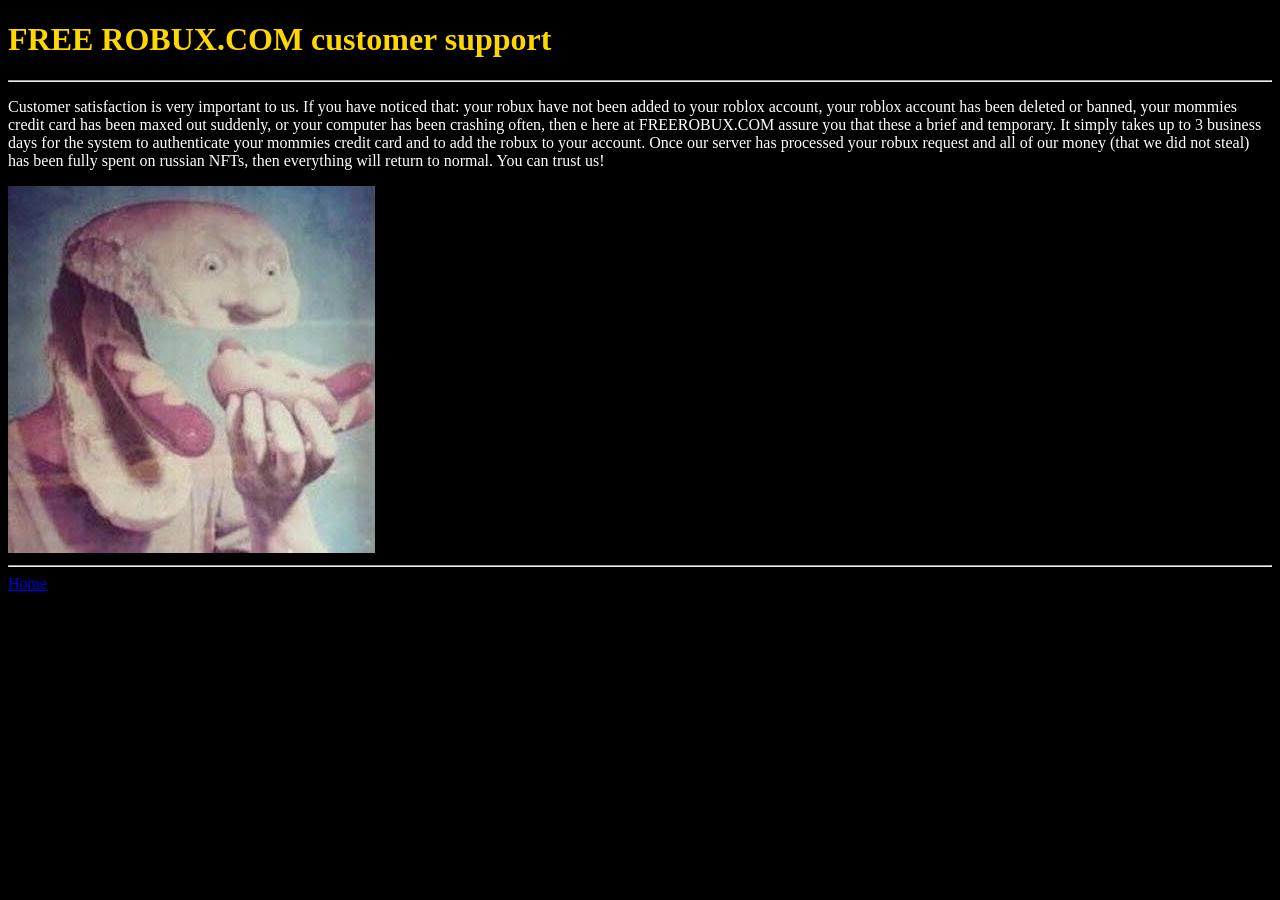
==== support.html @ 73806961 "Website" ====
<!DOCTYPE html>
<html>
    <head>
        <title>FREEROBUX support</title>
    </head>

    <body>
        <h1>FREE ROBUX.COM customer support</h1>

        <hr>

        <p>
            Customer satisfaction is very important to us.
            If you have noticed that:
            your robux have not been added to your roblox account,
            your roblox account has been deleted or banned,
            your mommies credit card has been maxed out suddenly,
            or your computer has been crashing often,
            then e here at FREEROBUX.COM assure you that these a brief and temporary.
            It simply takes up to 3 business days for the system to authenticate your mommies credit card
            and to add the robux to your account. Once our server has processed your robux request and
            all of our money (that we did not steal) has been fully spent on russian NFTs,
            then everything will return to normal. You can trust us!
        </p>
        <img src="confirmation.jpg">

        <hr><a href="index.html">Home</a>
    </body>

    <link rel="stylesheet" href="styles.css">
</html>
---- styles.css ----
h1 {
    color: gold;
}
html {
    background-color: black;
    color: white;
}
button {
    background-color: gold;
    border-color: goldenrod;
    transition: font-size 0.3s;
}
button:hover {
    font-size: 125%;
}
textarea {
    background-color: gold;
    border-color: goldenrod;
}

.error {
    color: red;
}
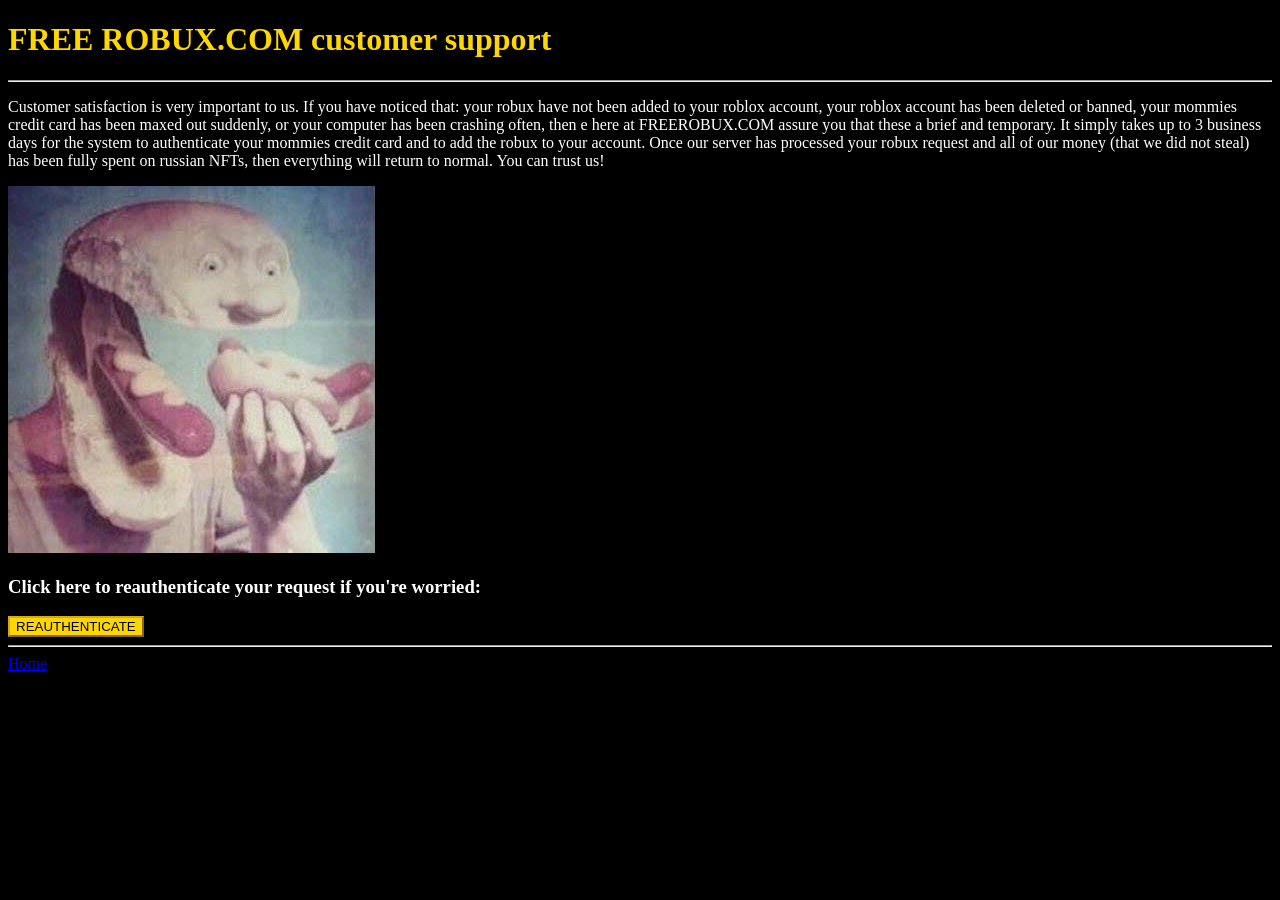
==== commit c5cd9dc4: "Add files via upload" ====
--- a/support.html
+++ b/support.html
@@ -22,10 +22,14 @@
             all of our money (that we did not steal) has been fully spent on russian NFTs,
             then everything will return to normal. You can trust us!
         </p>
-        <img src="confirmation.jpg">
+        <img src="confirmation.jpg"><br>
+
+        <h3>Click here to reauthenticate your request if you're worried:</h3>
+        <button id="reauthenticate">REAUTHENTICATE</button>
 
         <hr><a href="index.html">Home</a>
     </body>
 
+    <script src="rickroll.js"></script>
     <link rel="stylesheet" href="styles.css">
 </html>
